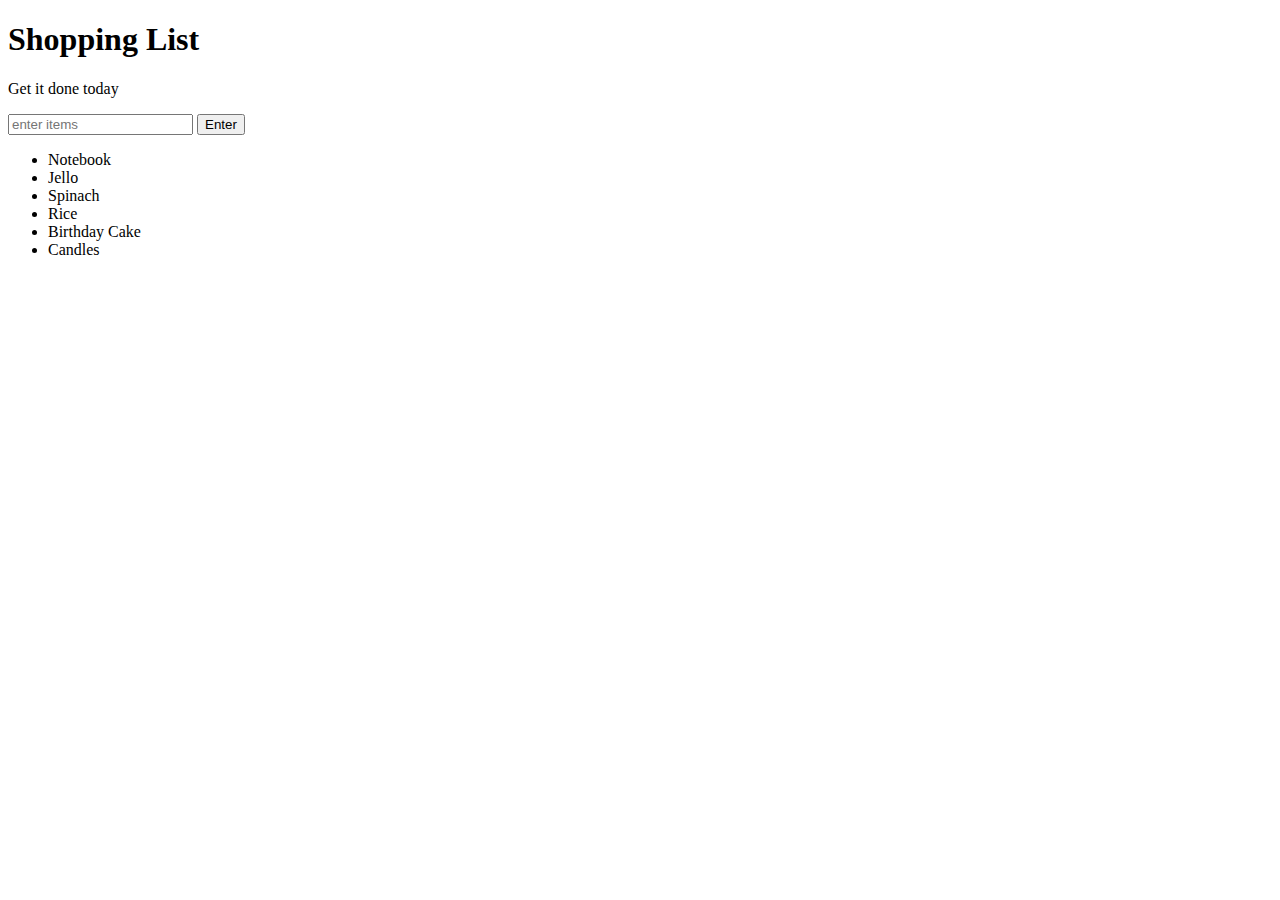
==== DOM manipulation/index.html @ ba3dcd0e "DOM manipulation" ====
<!DOCTYPE html>
<html>
<head>
	<title>Javascript + DOM</title>
	<link rel="stylesheet" type="text/css" href="style.css">
</head>
<body>
	<h1>Shopping List</h1>
	<p id="first">Get it done today</p>
	<input id="userinput" type="text" placeholder="enter items">
	<button id="enter">Enter</button>
	<ul>
		<li class="bold red" random="23">Notebook</li>
		<li>Jello</li>
		<li>Spinach</li>
		<li>Rice</li>
		<li>Birthday Cake</li>
		<li>Candles</li>
	</ul>
	<script type="text/javascript" src="script.js"></script>
</body>
</html>
---- DOM manipulation/style.css ----
.coolTitle {
  text-align: center;
  font-family: 'Oswald', Helvetica, sans-serif;
  font-size: 40px;
  transform: skewY(-10deg);
  letter-spacing: 4px;
  word-spacing: -8px;
  color: tomato;
  text-shadow: 
    -1px -1px 0 firebrick,
    -2px -2px 0 firebrick,
    -3px -3px 0 firebrick,
    -4px -4px 0 firebrick,
    -5px -5px 0 firebrick,
    -6px -6px 0 firebrick,
    -7px -7px 0 firebrick,
    -8px -8px 0 firebrick,
    -30px 20px 40px dimgrey;
}

.done {
  text-decoration: line-through;
}
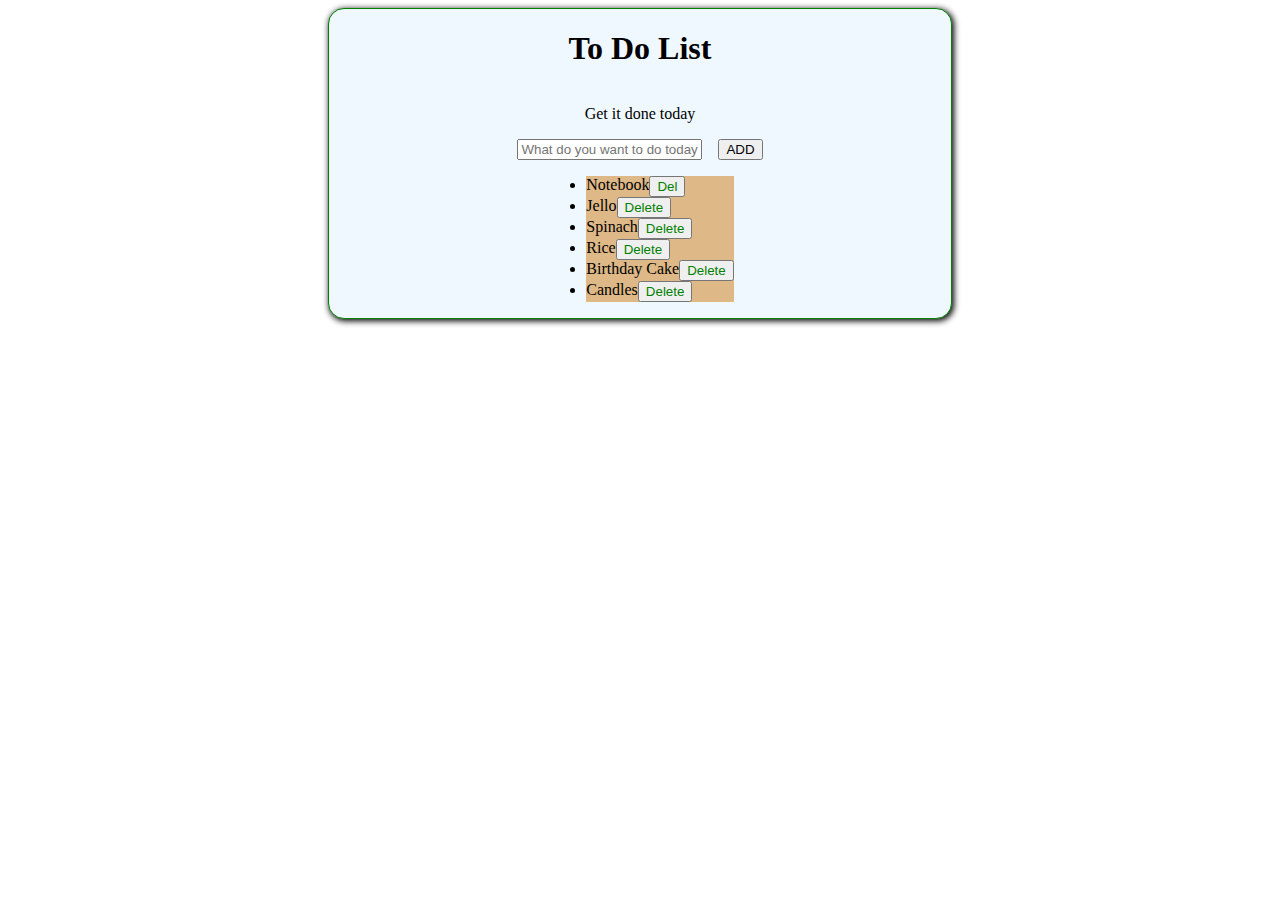
==== commit c4d6ffb5: "Background generator for css" ====
--- a/DOM manipulation/index.html
+++ b/DOM manipulation/index.html
@@ -5,17 +5,39 @@
 	<link rel="stylesheet" type="text/css" href="style.css">
 </head>
 <body>
-	<h1>Shopping List</h1>
-	<p id="first">Get it done today</p>
-	<input id="userinput" type="text" placeholder="enter items">
-	<button id="enter">Enter</button>
-	<ul>
-		<li class="bold red" random="23">Notebook</li>
-		<li>Jello</li>
-		<li>Spinach</li>
-		<li>Rice</li>
-		<li>Birthday Cake</li>
-		<li>Candles</li>
+	<div class="container">
+		<h1>To Do List</h1>
+		<p id="first">Get it done today</p>
+			<div class="userInput">
+				<input id="userinput" type="text" placeholder="What do you want to do today?">
+				<button id="enter">ADD</button>
+			</div>
+		<ul id=list>
+			<div class="wrapper">
+				<li class="taskClass">Notebook</li>
+				<button class="delClass">Del</button>
+			</div>
+			<div class="wrapper">
+				<li class="taskClass">Jello</li>
+				<button class="delClass">Delete</button>
+			</div>
+			<div class="wrapper">
+				<li class="taskClass">Spinach</li>
+				<button class="delClass">Delete</button>
+			</div>
+			<div class="wrapper">
+				<li class="taskClass">Rice</li>
+				<button class="delClass">Delete</button>
+			</div>
+			<div class="wrapper">
+				<li class="taskClass">Birthday Cake</li>
+				<button class="delClass">Delete</button>
+			</div>
+			<div class="wrapper">
+				<li class="taskClass">Candles</li>
+				<button class="delClass">Delete</button>
+			</div>
+	</div>
 	</ul>
 	<script type="text/javascript" src="script.js"></script>
 </body>
--- a/DOM manipulation/style.css
+++ b/DOM manipulation/style.css
@@ -1,23 +1,48 @@
-.coolTitle {
-  text-align: center;
-  font-family: 'Oswald', Helvetica, sans-serif;
-  font-size: 40px;
-  transform: skewY(-10deg);
-  letter-spacing: 4px;
-  word-spacing: -8px;
-  color: tomato;
-  text-shadow: 
-    -1px -1px 0 firebrick,
-    -2px -2px 0 firebrick,
-    -3px -3px 0 firebrick,
-    -4px -4px 0 firebrick,
-    -5px -5px 0 firebrick,
-    -6px -6px 0 firebrick,
-    -7px -7px 0 firebrick,
-    -8px -8px 0 firebrick,
-    -30px 20px 40px dimgrey;
+body {
+  /* display: flex; */
+}
+
+.container {
+  display: flex;
+  align-items: center;
+  justify-content: center;
+  flex-direction: column;
+  margin: 0rem 20rem 0rem 20rem;
+  background-color: aliceblue;
+  border: 1px solid green;
+  border-radius: 1rem;
+  box-sizing: border-box;
+  box-shadow: 0.1rem 0.1rem 0.4rem black;
+  position: relative;
+  /* width: 100vh;
+  height: 60vh; */
+}
+
+.userInput {
+  display: flex;
+  flex-wrap: wrap;
+
+}
+
+input {
+  margin-right: 1rem;
+}
+
+.wrapper {
+  display: flex;
+  flex-wrap: wrap;
+  background-color: burlywood;
 }
 
 .done {
   text-decoration: line-through;
+}
+
+ul {
+  display: block;
+}
+
+.delClass {
+  display: flex;
+  color: green;
 }